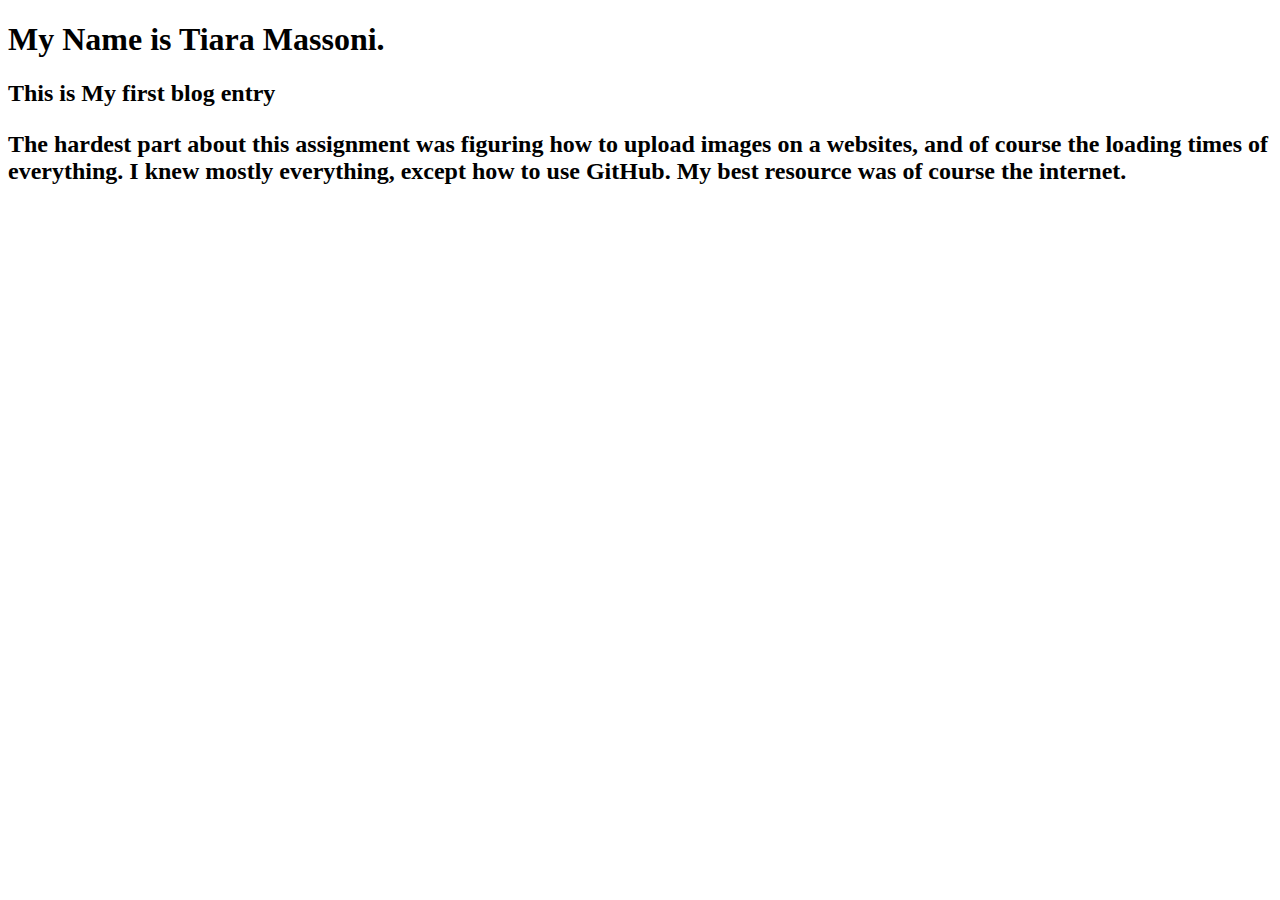
==== blog.html @ 728e06e3 "blog.html" ====
<!DOCTYPE html>
<html>
<body>

<h1> My Name is Tiara Massoni. </h1>
<h2> This is My first blog entry </>

<p> The hardest part about this assignment was figuring how to upload images on a websites, 
  and of course the loading times of everything. I knew mostly everything, except how to use
  GitHub. My best resource was of course the internet. </p>

</body>

</html>
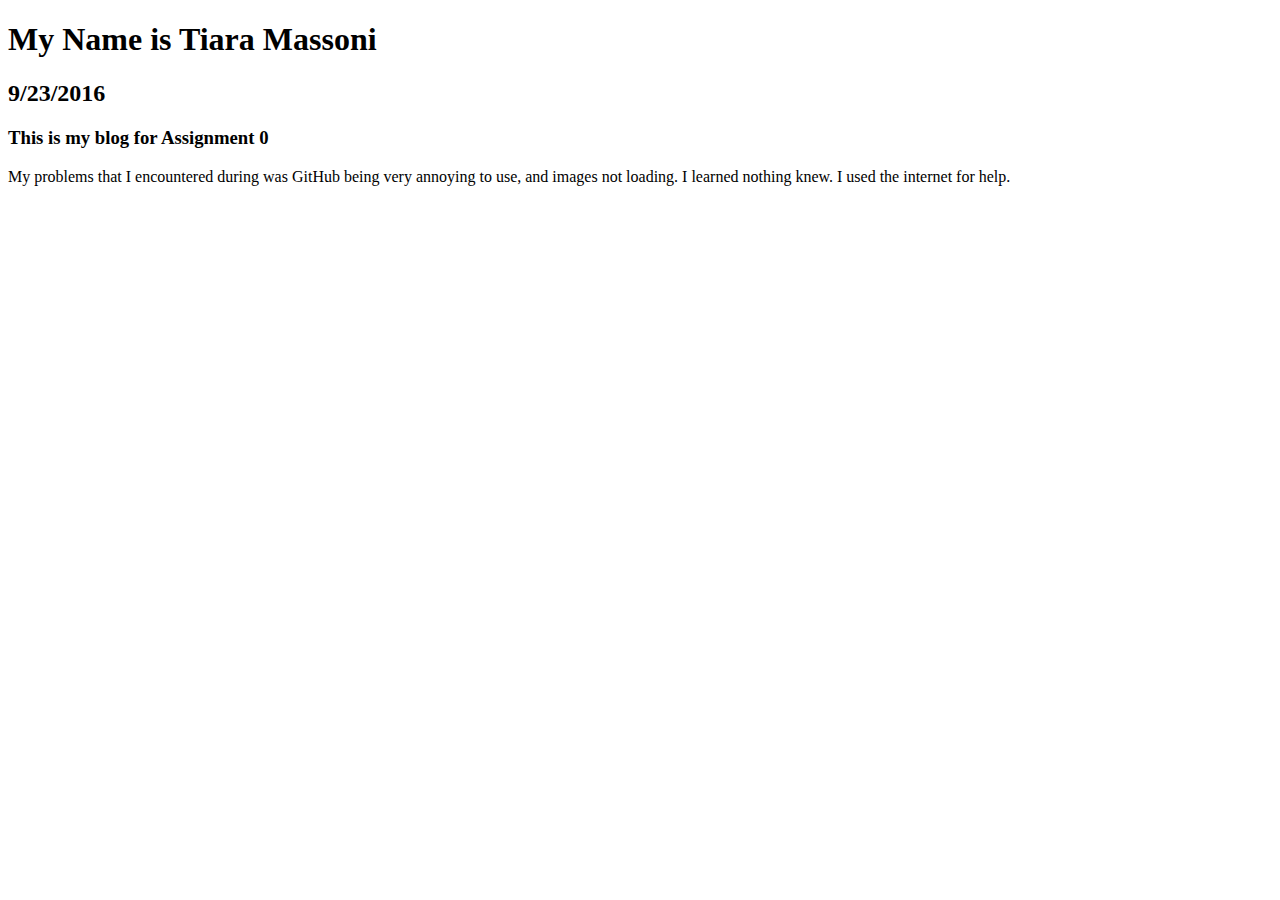
==== commit e5386533: "blog.html" ====
--- a/blog.html
+++ b/blog.html
@@ -2,12 +2,15 @@
 <html>
 <body>
 
-<h1> My Name is Tiara Massoni. </h1>
-<h2> This is My first blog entry </>
+<h1> My Name is Tiara Massoni </h1>
 
-<p> The hardest part about this assignment was figuring how to upload images on a websites, 
-  and of course the loading times of everything. I knew mostly everything, except how to use
-  GitHub. My best resource was of course the internet. </p>
+<h2> 9/23/2016 </h2>
+
+<h3> This is my blog for Assignment 0 </h3>
+
+<p> My problems that I encountered during was GitHub being very annoying to use, and images not loading.
+I learned nothing knew. I used the internet for help.</p>
+
 
 </body>
 
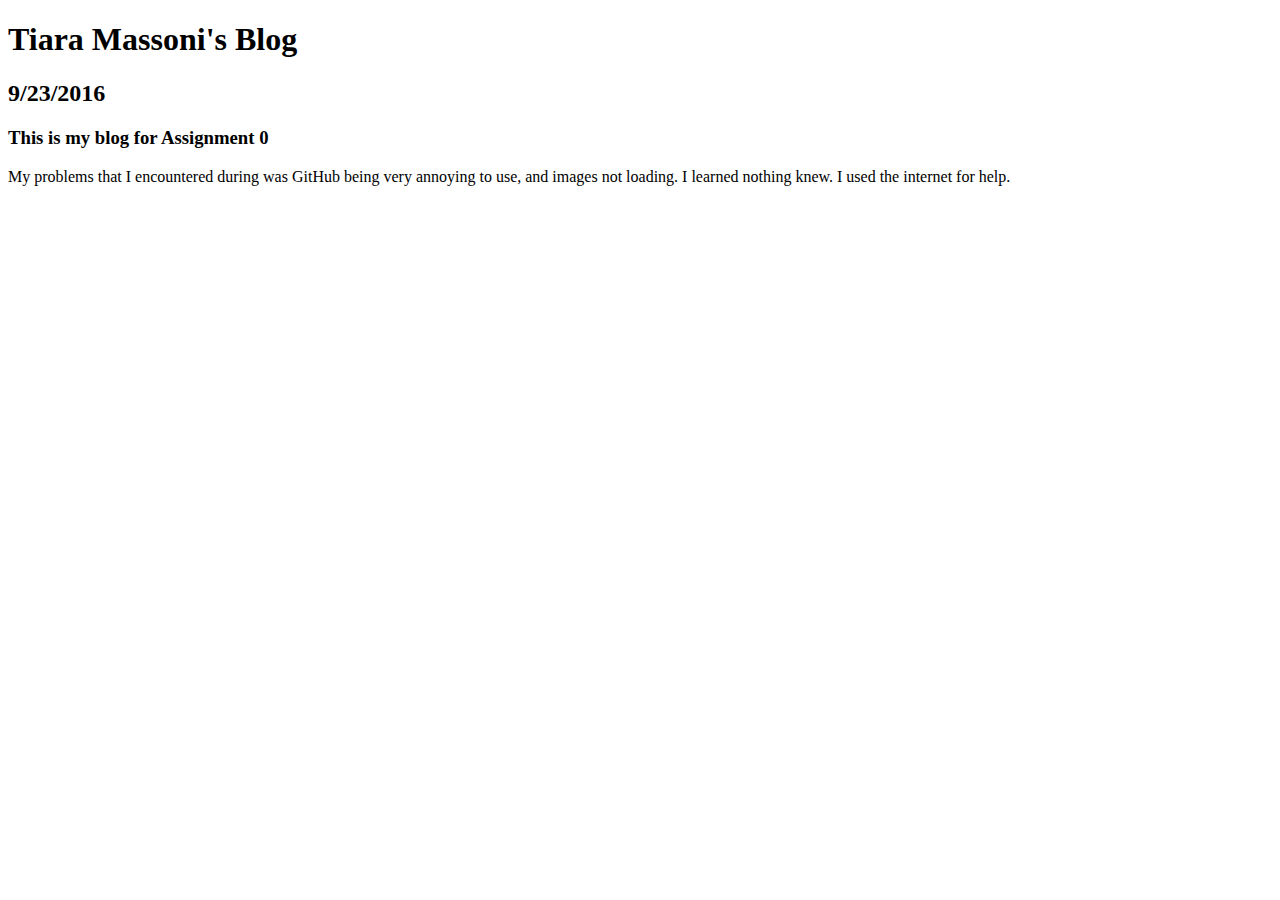
==== commit d080bc8d: "blog.html" ====
--- a/blog.html
+++ b/blog.html
@@ -1,17 +1,17 @@
-<!DOCTYPE html>
-<html>
-<body>
-
-<h1> My Name is Tiara Massoni </h1>
-
-<h2> 9/23/2016 </h2>
-
-<h3> This is my blog for Assignment 0 </h3>
-
-<p> My problems that I encountered during was GitHub being very annoying to use, and images not loading.
-I learned nothing knew. I used the internet for help.</p>
-
-
-</body>
-
-</html>
+﻿<!DOCTYPE html>
+<html>
+<body>
+
+<h1>Tiara Massoni's Blog </h1>
+
+<h2> 9/23/2016 </h2>
+
+<h3> This is my blog for Assignment 0 </h3>
+
+<p> My problems that I encountered during was GitHub being very annoying to use, and images not loading.
+I learned nothing knew. I used the internet for help.</p>
+
+
+</body>
+
+</html>
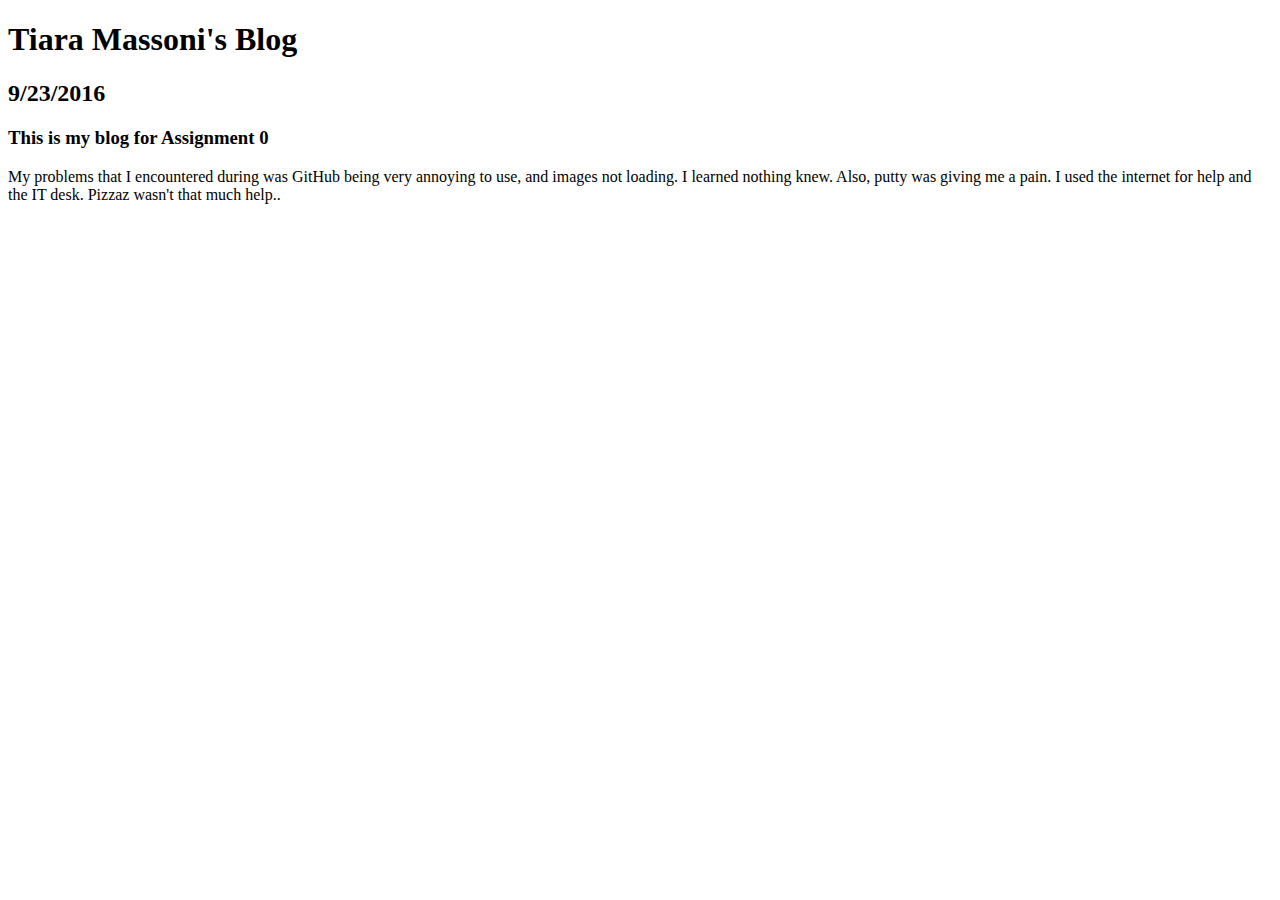
==== commit 26446001: "blog.html" ====
--- a/blog.html
+++ b/blog.html
@@ -9,7 +9,7 @@
 <h3> This is my blog for Assignment 0 </h3>
 
 <p> My problems that I encountered during was GitHub being very annoying to use, and images not loading.
-I learned nothing knew. I used the internet for help.</p>
+I learned nothing knew. Also, putty was giving me a pain. I used the internet for help and the IT desk. Pizzaz wasn't that much help..</p>
 
 
 </body>
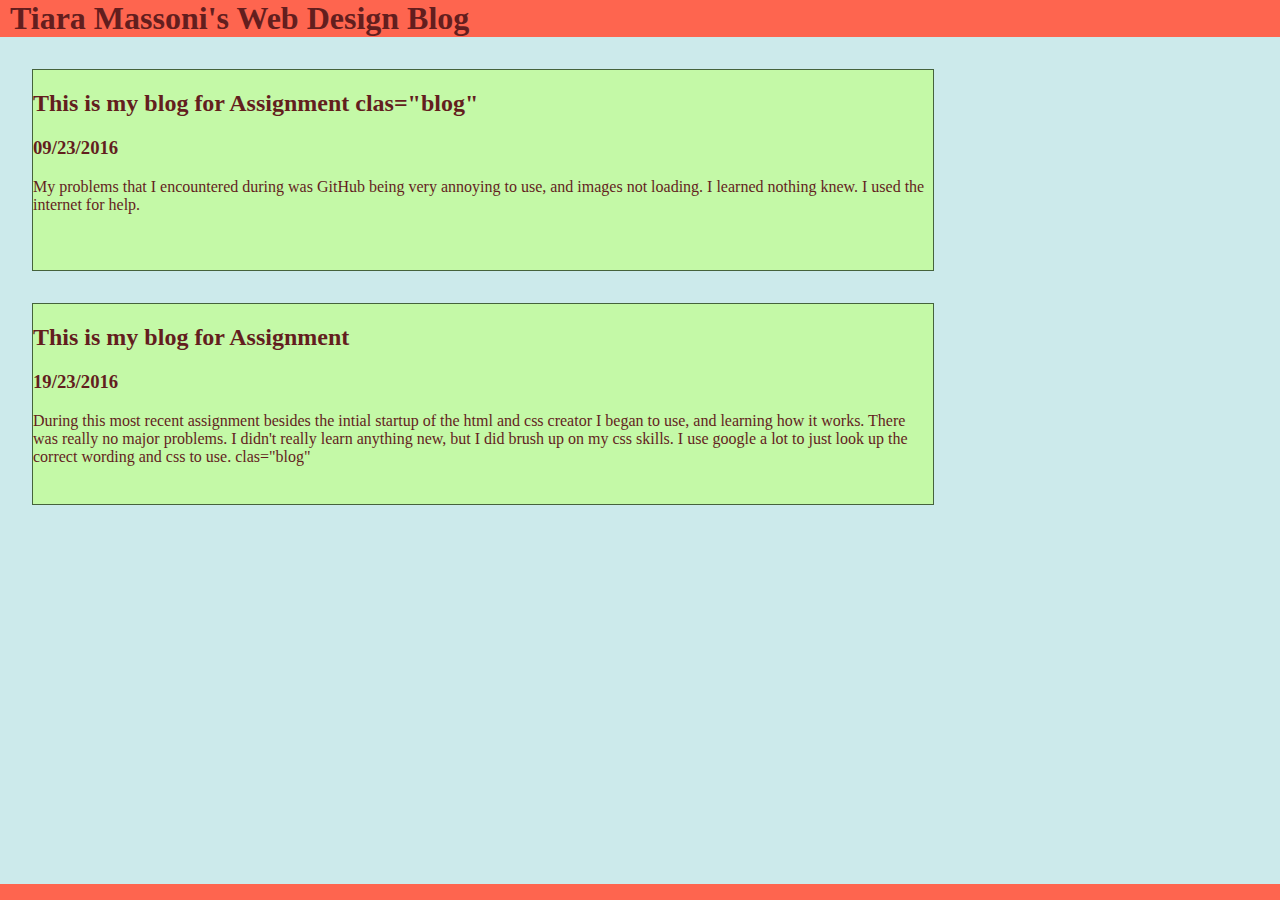
==== commit 098b8e90: "Update blog.html" ====
--- a/blog.html
+++ b/blog.html
@@ -1,16 +1,31 @@
-﻿<!DOCTYPE html>
+<!DOCTYPE html>
 <html>
 <body>
 
-<h1>Tiara Massoni's Blog </h1>
+<link type="text/css" rel="stylesheet" href="styleblog.css"/>
+<h1> Tiara Massoni's Web Design Blog</h1>
 
-<h2> 9/23/2016 </h2>
+<section class = "flex">
+<div class="flex-item">
+<h2> This is my blog for Assignment clas="blog"</h2>
+<h3> 09/23/2016 </h3>
+<p> My problems that I encountered during was GitHub being very annoying to use, and images not loading.
+I learned nothing knew. I used the internet for help.</p>
+</div>
+</section>
+ 
+<section class = "flex">
+<div class="flex-item">
+<h2> This is my blog for Assignment </h2>
+<h3> 19/23/2016 </h3>
+<p> During this most recent assignment besides the intial startup of the html and css creator I began to use,
+   and learning how it works. There was really no major problems. I didn't really learn anything new, but I did brush
+  up on my css skills. I use google a lot to just look up the correct wording and css to use. clas="blog"
+</div>
 
-<h3> This is my blog for Assignment 0 </h3>
+</section>
 
-<p> My problems that I encountered during was GitHub being very annoying to use, and images not loading.
-I learned nothing knew. Also, putty was giving me a pain. I used the internet for help and the IT desk. Pizzaz wasn't that much help..</p>
-
+<footer> </footer>
 
 </body>
 
--- a/styleblog.css
+++ b/styleblog.css
@@ -0,0 +1,48 @@
+body{
+    font: 24px;
+	font-family: serif;
+    background: #CCEAEB;
+	color:#631E1E;
+    margin: 0;
+    padding: 0;
+}
+
+h1{
+	width: 100%;
+	font-family: 'Sans Serif', cursive; 
+	color:#631E1E;
+	position: relative;
+	margin: 0;
+	padding-left: 10px;
+    background-color:#FE654F
+}
+
+ .flex {
+    width: 900px;
+	color:#631E1E;
+	margin: 2em;
+    height: 200px;
+    border: 1px solid #45633C;
+    font: 14px;
+    display: flex;
+    flex-direction: row;
+}
+
+ .flex > div {
+    flex: 1 1 auto;
+    width: 300px;
+    transition: width 0.7s ease-out;
+}
+
+ .flex > div:nth-child(1){background: #C4F9A7; }
+ 
+footer{
+	clear: both;
+    position:fixed;
+    bottom:0;
+    z-index: 10;
+    height: 1em;
+	width: 100%;
+	background-color: #FE654F;
+    margin-top: -3em;
+ }